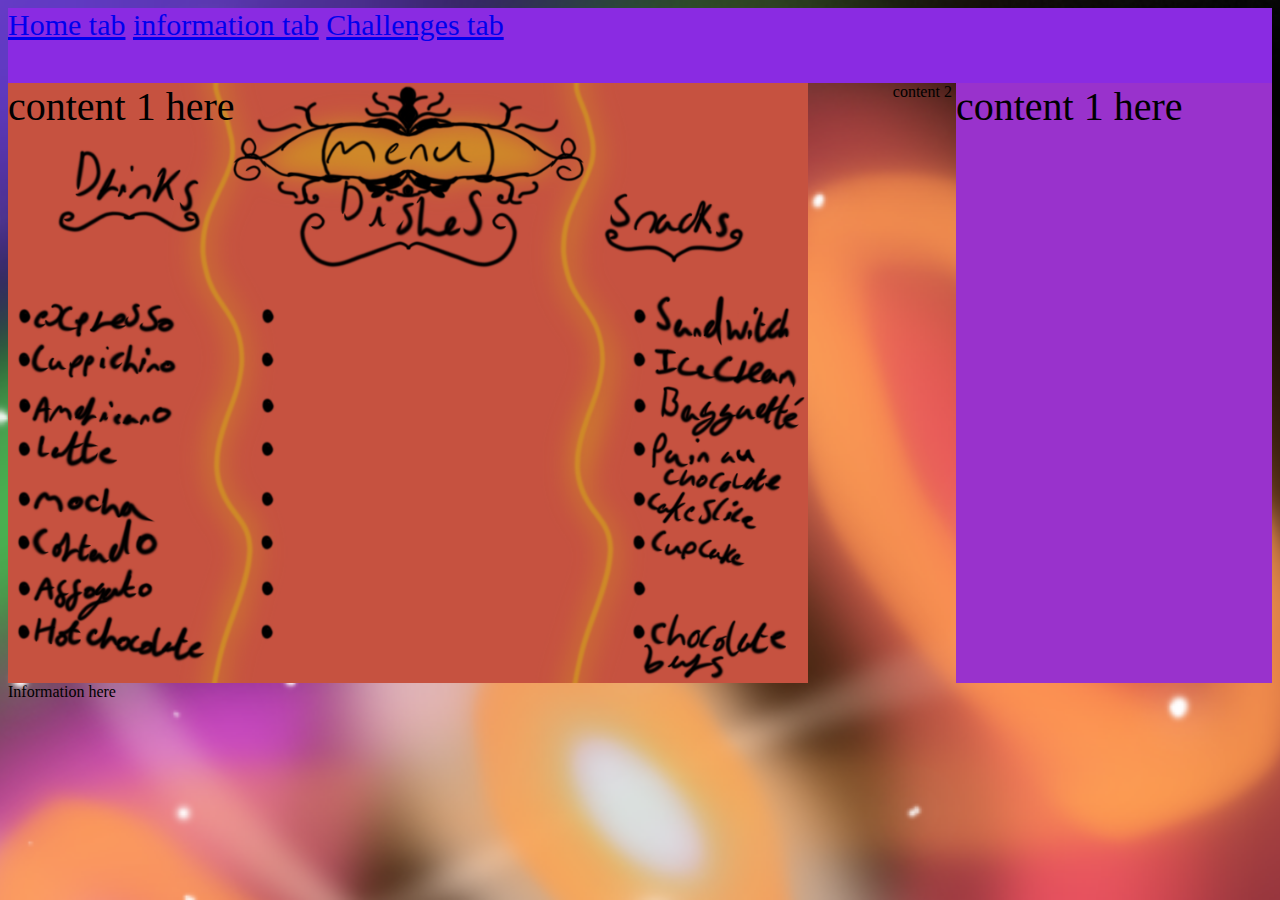
==== challenges.html @ cba55fcd "First upload" ====
<!DOCTYPE html>
<html>
<head>
   
    <title>My page</title>
    <link rel="stylesheet" type="text/css" href="styles.css">

</head>
<body>

    <header>
        <a href="index.html">Home tab</a>
        <a href="information.html">information tab</a>
        <a href="challenges.html">Challenges tab</a>
    </header>

        <div class="boxl">content 1 here</div>
        <div class="boxm">content 2</div>
        <div class="boxr">content 1 here</div>

    <footer>
        Information here
    </footer>

</body>
</html>
---- styles.css ----
body{
    background-image: url(images/Galaxy\ Time\ Nova.png);
    background-repeat: no-repeat;
    background-position:top;
    background-size: 3000px;

    

}

header {
    
    font-size: 30px;
    background-color: blueviolet;
    width:100%;
    height:75px;
    background-position: top;

   
}


.boxl{
    text-align: left;
    font-size: 40px;
   background-image: url(images/Menu.png);
   background-size: 800px;
   background-repeat: no-repeat;
   width: 70%;
   height: 600px;
    float:left;
}

.boxm{
    text-align: left;
float: middle;
    width: 5%;
    height: 600px;
    float:left;
}

.boxr{
    text-align: left;
    font-size: 40px;
    background-color: darkorchid;
    width: 25%;
    height: 600px;
    float:right;
}

footer{
    
    width:100%;
    height:5%;

}
.boxtopl{
    font-size: 50px;
    background-color:dimgrey;
    width:50%;
    height:400px;
    float: left;
}
.boxtopr{
    font-size: 50px;
    background-color:grey;
    width:50%;
    height:400px;
    float: right;
}
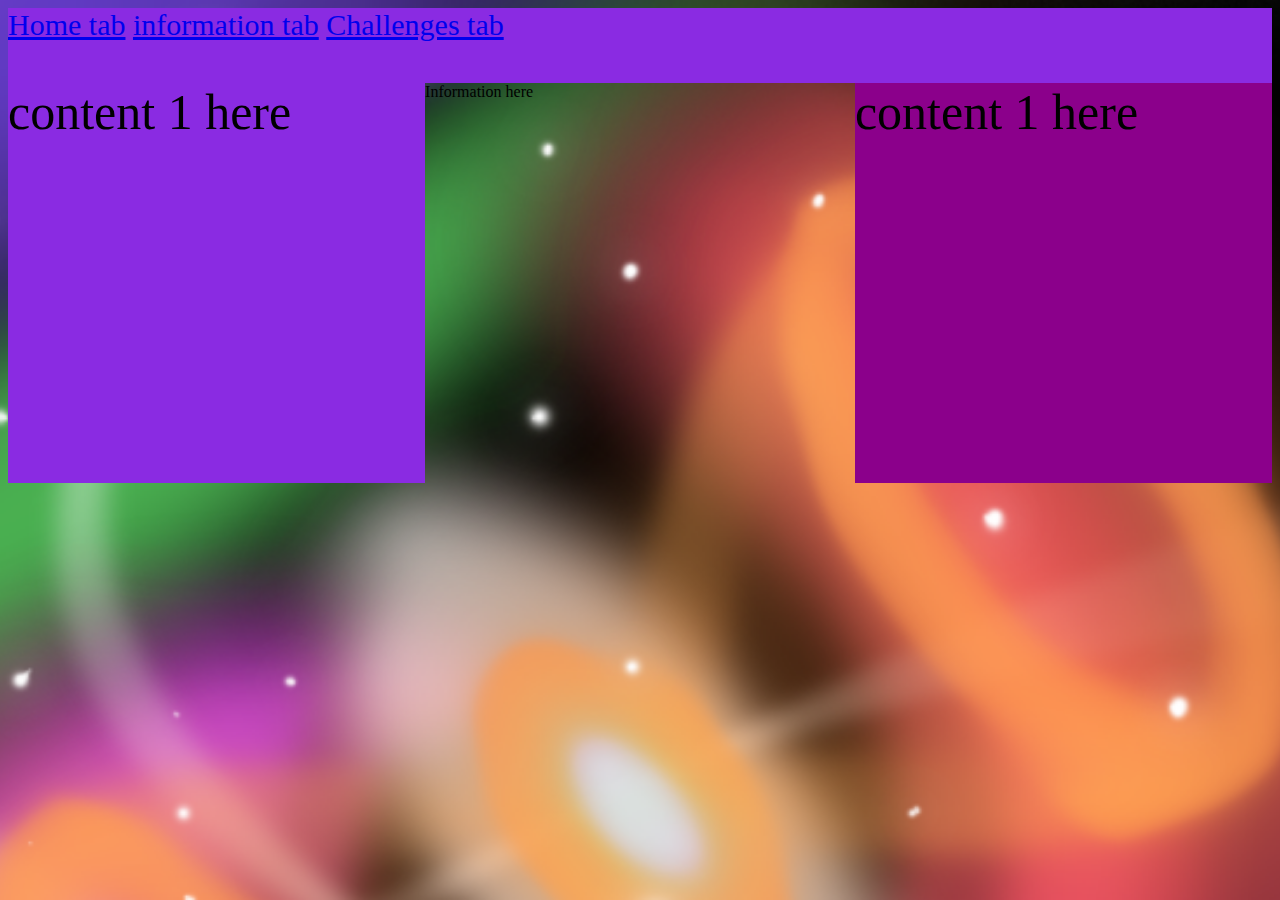
==== commit 67ca0620: "update" ====
--- a/challenges.html
+++ b/challenges.html
@@ -14,9 +14,9 @@
         <a href="challenges.html">Challenges tab</a>
     </header>
 
-        <div class="boxl">content 1 here</div>
-        <div class="boxm">content 2</div>
-        <div class="boxr">content 1 here</div>
+        <div class="boxre">content 1 here</div>
+        
+        <div class="boxch">content 1 here</div>
 
     <footer>
         Information here
--- a/styles.css
+++ b/styles.css
@@ -24,7 +24,7 @@
 .boxl{
     text-align: left;
     font-size: 40px;
-   background-image: url(images/Menu.png);
+
    background-size: 800px;
    background-repeat: no-repeat;
    width: 70%;
@@ -53,7 +53,7 @@
     
     width:100%;
     height:5%;
-
+    position: ;
 }
 .boxtopl{
     font-size: 50px;
@@ -69,3 +69,22 @@
     height:400px;
     float: right;
 }
+.boxk{
+    width: 100%;
+    height: 500px;
+
+}
+.boxre{
+    font-size: 50px;
+    background-color:blueviolet;
+    width: 33%;
+    height: 400px;
+    float: left;
+}
+.boxch{
+    font-size: 50px;
+    background-color:darkmagenta;
+    width: 33%;
+    height: 400px;
+    float: right;
+}